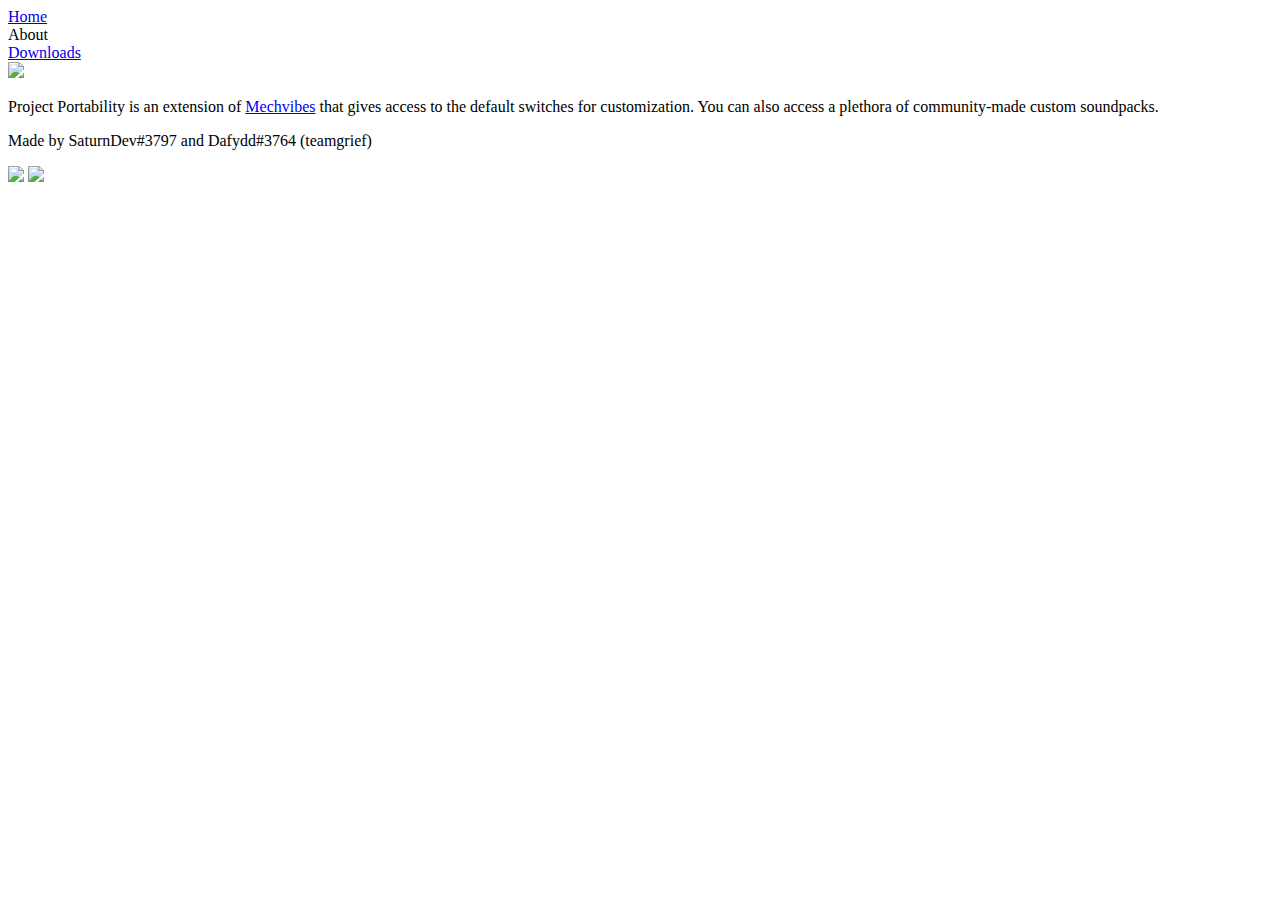
==== about/index.html @ 15ace1d0 "Initial Commit - About page" ====
<!DOCTYPE html>
<html lang="en">
<head>
    <meta charset="UTF-8">
    <meta http-equiv="X-UA-Compatible" content="IE=edge">
    <meta name="viewport" content="width=device-width, initial-scale=1.0">
    <meta name="title" content="Portability - Mechvibes">
    <meta name="description" content="A place to share custom soundpacks for Mechvibes">
    

    <title>Portability</title>
    <link rel="icon" href="https://cdn.discordapp.com/attachments/783785528670683158/843982763182129183/jlm3pAAAAAElFTkSuQmCC.png" type="image/icon type">
    <link rel="stylesheet" href="style.css">
    <link rel="preconnect" href="https://fonts.gstatic.com">
    <link href="https://fonts.googleapis.com/css2?family=Poppins&display=swap" rel="stylesheet">
</head>
<body>
    <div id="typing">
        <span id="sentence" class="sentence"></span>
        <span class="input-cursor"></span>
    </div>

    <div id="topRow">
        <div class="headerBtn" id="item1">
            <a href="https://teamgrief.github.io/portability">Home</a>
        </div>
        <div class="headerBtn" id="item2">About</div>
        <div class="headerBtn" id="item3">
            <a href="https://teamgrief.github.io/portability/downloads">Downloads</a>
        </div>
    </div>

    <div id="mainBody">
        <img src="https://cdn.discordapp.com/attachments/783785528670683158/844039751412744252/mechvibes.png" id="mechvibes">
        <p id="text">
        Project Portability is an extension of <a href="https://mechvibes.com/" id="link">Mechvibes</a> that gives access to the default switches for customization. You can also access a plethora of community-made custom soundpacks.
        </p>
        <p id="creds">Made by SaturnDev#3797 and Dafydd#3764 (teamgrief)</p>
        <div id="iconHolder">
            <a href="https://discord.gg/ydZqwvrvYS"><img src="https://cdn.discordapp.com/attachments/783785528670683158/844244692761837638/discord-3-569463.png" id="discIcon"></a>
            <a href="https://github.com/SaturnXOffical/project-portability"><img src="https://cdn.discordapp.com/attachments/783785528670683158/844246128823894107/gh.png" id="ghIcon"></a>
        </div>
    </div>

    <script src="script.js"></script>
</body>
</html>
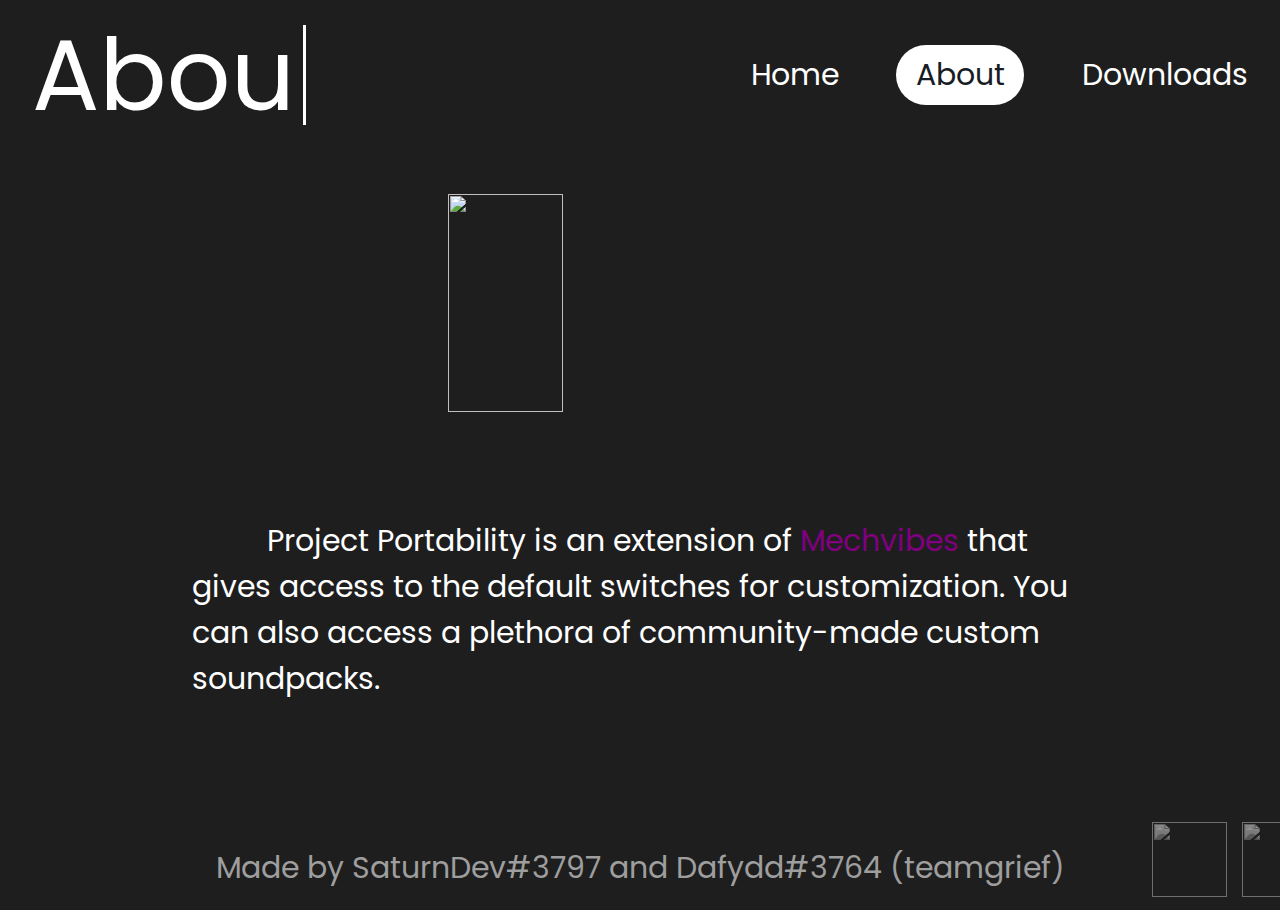
==== commit 9fb25e7a: "Change title icon" ====
--- a/about/index.html
+++ b/about/index.html
@@ -9,7 +9,7 @@
     
 
     <title>Portability</title>
-    <link rel="icon" href="https://cdn.discordapp.com/attachments/783785528670683158/843982763182129183/jlm3pAAAAAElFTkSuQmCC.png" type="image/icon type">
+    <link rel="icon" href="https://cdn.discordapp.com/attachments/844281899044438066/844324344838225961/portability.png" type="image/icon type">
     <link rel="stylesheet" href="style.css">
     <link rel="preconnect" href="https://fonts.gstatic.com">
     <link href="https://fonts.googleapis.com/css2?family=Poppins&display=swap" rel="stylesheet">
--- a/about/style.css
+++ b/about/style.css
@@ -0,0 +1,156 @@
+* {
+    font-family: Poppins;
+    color: white;
+    font-size: 30px;
+    padding: 0;
+    margin: 0;
+    user-select: none;
+}
+
+html, body {
+    background-color: #1e1e1e;
+    width: 100%;
+    height: 100%;
+    overflow: hidden;
+}
+
+::-webkit-scrollbar {
+    width: 8px;
+  }
+
+  ::-webkit-scrollbar-track {
+    background: #181C25; 
+  }
+   
+  ::-webkit-scrollbar-thumb {
+    background: #3e3e3e; 
+    border-radius: 40px;
+  }
+  
+  ::-webkit-scrollbar-thumb:hover {
+    background: #3e3e3e; 
+    border-radius: 40px;
+  }
+
+#typing {
+    display: flex;
+    justify-content: flex-start;
+    align-items: center;
+    position: absolute;
+    top: 0;
+    padding-left: 2.5%;
+}
+
+#sentence {
+    font-size: 100px;
+}
+
+.input-cursor {
+    display: inline-block;
+    width: 3px;
+    height: 100px;
+    background-color: white;
+    margin-left: 8px;
+    animation: blink .6s linear infinite alternate;
+}
+
+@keyframes blink {
+    0% {opacity: 1;}
+    40% {opacity: 1;}
+    60% {opacity: 0;}
+    100% {opacity: 0;}
+  }
+
+  #topRow {
+    position: absolute;
+    top: 0;
+    left: 0;
+    width: 100%;
+    height: 150px;
+    display: flex;
+    gap: 2%;
+    align-items: center;
+    justify-content: flex-end;
+}
+
+.headerBtn {
+    margin-right: 2.5%;
+    cursor: pointer;
+}
+
+a:link {
+    text-decoration: none;
+}
+
+#item2 {
+    display: flex;
+    align-items: center;
+    justify-content: center;
+    height: 40%;
+    width: 10%;
+    background-color: white;
+    color: #181C25;
+    border-radius: 30px;
+}
+
+#mainBody {
+    width: 100%;
+    height: 100%;
+    display: grid;
+    grid-auto-rows: 20% 30% 50%;
+    grid-auto-columns: 100%;
+    align-items: center;
+    justify-items: center;
+}
+
+#mechvibes {
+    width: clamp(20%, 30%, 30%);
+    height: clamp(70%, 90%, 90%);
+    grid-row: 2;
+}
+
+#text {
+    width: 70%;
+    height: 70%;
+    grid-row: 3;
+    text-indent: 75px;
+    grid-column: 1;
+}
+
+#link {
+    color: purple;
+}
+
+#creds {
+    grid-row: 3;
+    grid-column: 1;
+    align-self: flex-end;
+    transform: translateY(-20%);
+    color: #9e9e9e;
+}
+
+#iconHolder {
+    align-self: flex-end;
+    justify-self: flex-end;
+    grid-column: 1;
+    grid-row: 3;
+    width: 10%;
+    height: 15%;
+    display: flex;
+    align-items: center;
+    filter: grayscale(100%);
+    opacity: 0.5;
+    gap: 15px;
+}
+
+#discIcon {
+    height: 75px;
+    width: 75px;
+    justify-self: flex-end;
+}
+
+#ghIcon {
+    height: 75px;
+    width: 75px;
+    justify-self: flex-end;
+}